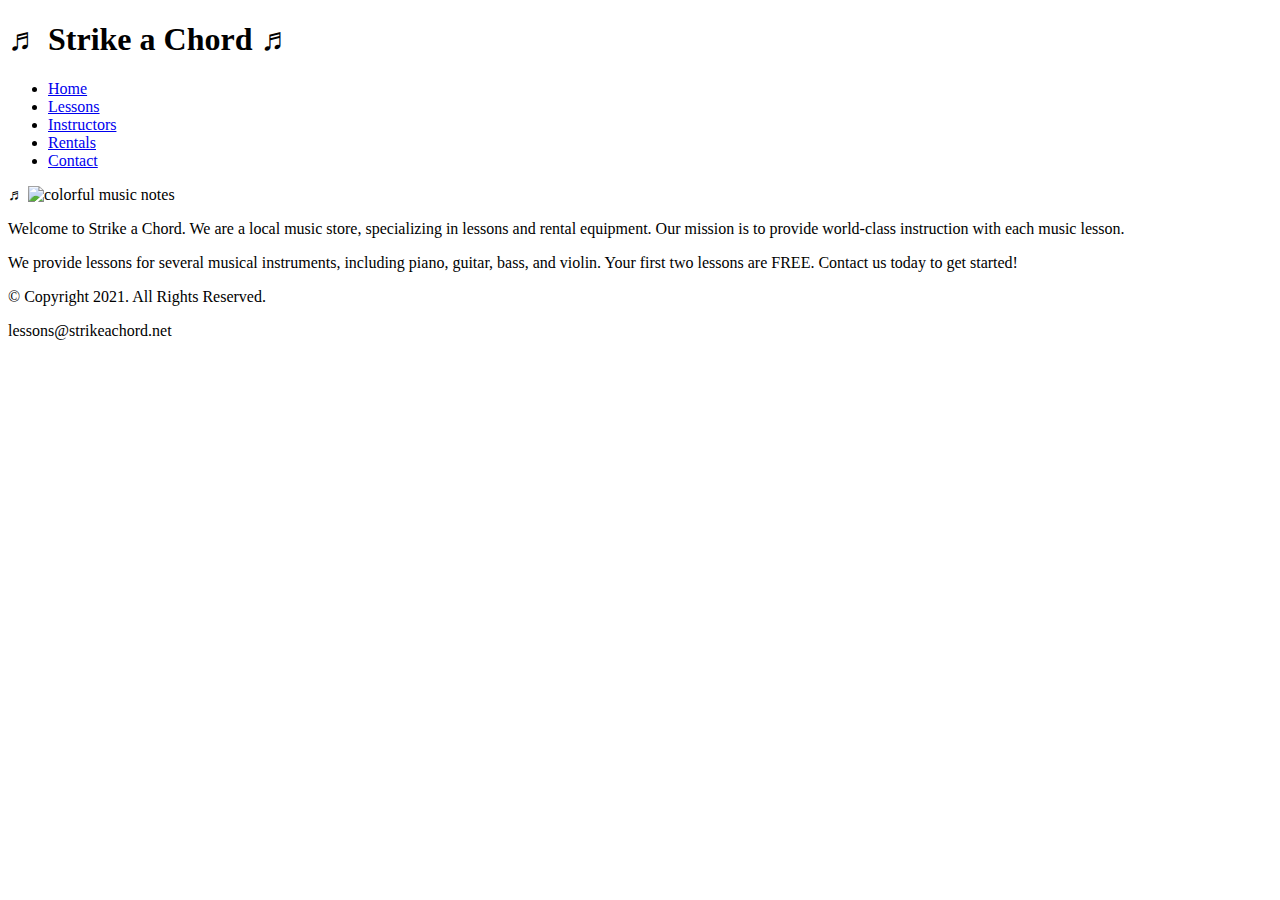
==== Desktop/lab1/nav/index.html @ 648d853f "03/04 report" ====
<!--
 Student Name: Hieu Duke
 File Name: index.html
 Date: 3/3/2022
-->
<!DOCTYPE html>
<html lang="en">

<head>
    <meta charset="UTF-8">
    <meta http-equiv="X-UA-Compatible" content="IE=edge">
    <meta name="viewport" content="width=device-width, initial-scale=1.0">
    <link rel="stylesheet" href="/styles.css">
    <title>Home</title>
</head>

<body>
    <header>
        <h1><span class="tab-desk">&#9836;</span> Strike a Chord <span class="tab-desk">&#9836;</span></h1>
    </header>
    <nav>

        <ul>
            <li><a href="/nav/index.html">Home</a> </li>
            <li><a href="/nav/lessons.html ">Lessons</a> </li>
            <li><a href="/nav/instructions.html ">Instructors</a> </li>
            <li><a href="/nav/rentals.html ">Rentals</a> </li>
            <li><a href="/nav/contact.html ">Contact</a></li>
        </ul>


    </nav>
    <!-- Use the main area to add the main content to the webpage -->
    <main>

        <!-- Hero Image -->
        <div id="hero">
            <span class="tab-desk">&#9836;</span>
            <img src="/img/Music_Bank.png" alt="colorful music notes">
        </div>
        <p>Welcome to Strike a Chord. We are a local music store, specializing in lessons and rental equipment. Our mission is to provide world-class instruction with each music lesson.</p>
        <p>We provide lessons for several musical instruments, including piano, guitar, bass, and violin. Your first two lessons are <span>FREE</span>. Contact us today to get started!</p>

    </main>

    <footer>
        <p>&copy; Copyright 2021. All Rights Reserved.</p>
        <p>lessons@strikeachord.net</p>
    </footer>
</body>


</html>
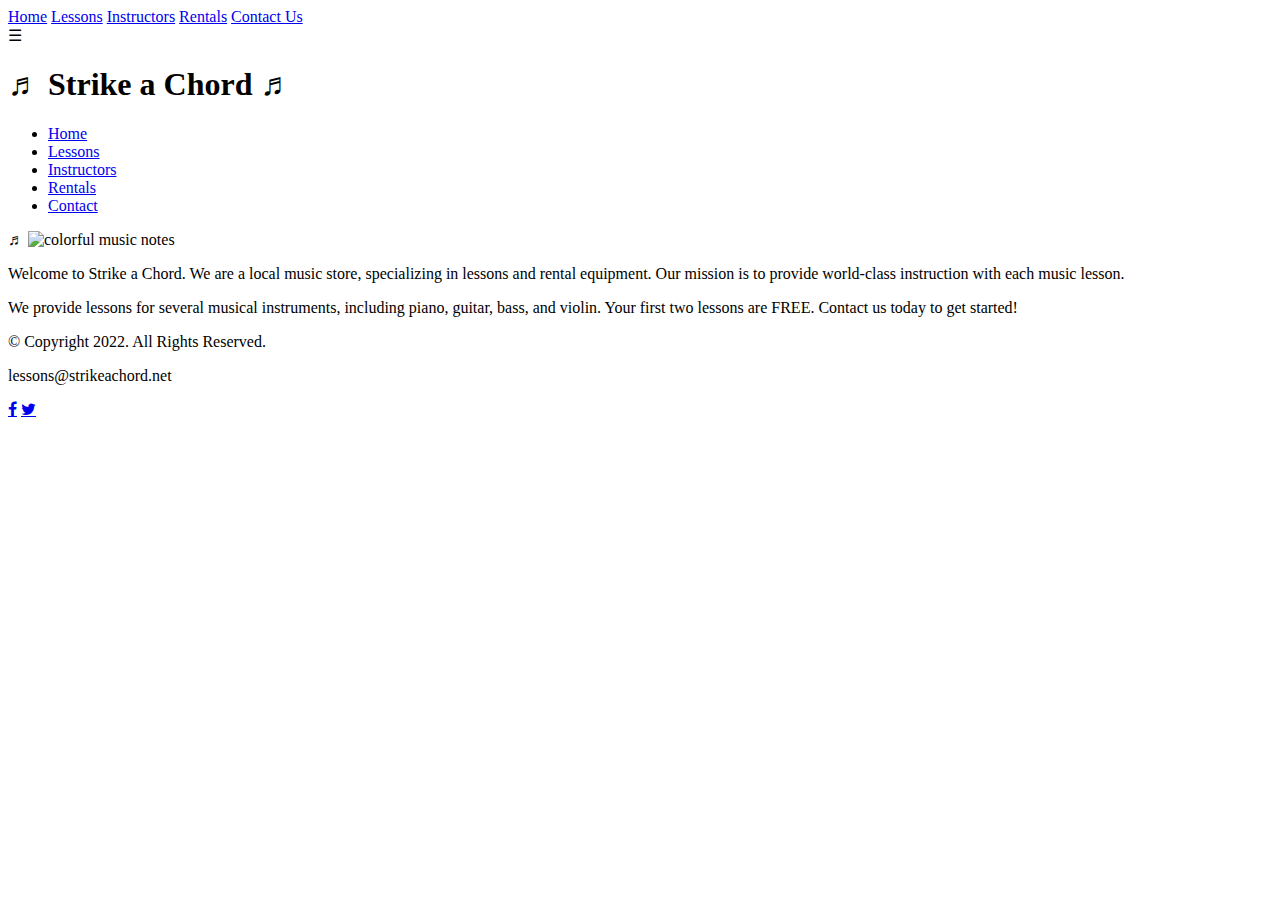
==== commit 7705c188: "3/8 report" ====
--- a/Desktop/lab1/nav/index.html
+++ b/Desktop/lab1/nav/index.html
@@ -10,20 +10,36 @@
     <meta charset="UTF-8">
     <meta http-equiv="X-UA-Compatible" content="IE=edge">
     <meta name="viewport" content="width=device-width, initial-scale=1.0">
-    <link rel="stylesheet" href="/styles.css">
-    <title>Home</title>
+    <meta name="description" content="Strike a Chord specializes in music lessons and music rental equipment. ">
+    <link rel="stylesheet " href="/styles.css ">
+    <link rel="stylesheet" href="https://cdnjs.cloudflare.com/ajax/libs/font-awesome/4.7.0/css/font-awesome.min.css">
+    <script src="/script.js "></script>
+    <title>Music Lessons - Rentals | Strike a Chord</title>
 </head>
 
 <body>
+    <!-- Mobile Nav -->
+    <nav class="mobile-nav ">
+        <div id="menu-links ">
+            <a href="index.html ">Home</a>
+            <a href="lessons.html ">Lessons</a>
+            <a href="instructors.html ">Instructors</a>
+            <a href="rentals.html ">Rentals</a>
+            <a href="contact.html ">Contact Us</a>
+        </div>
+        <a class="menu-icon " onclick="hamburger() ">
+            <div>&#9776;</div>
+        </a>
+    </nav>
     <header>
-        <h1><span class="tab-desk">&#9836;</span> Strike a Chord <span class="tab-desk">&#9836;</span></h1>
+        <h1><span class="tab-desk ">&#9836;</span> Strike a Chord <span class="tab-desk ">&#9836;</span></h1>
     </header>
-    <nav>
+    <nav class="tab-desk ">
 
         <ul>
-            <li><a href="/nav/index.html">Home</a> </li>
+            <li><a href="/nav/index.html ">Home</a> </li>
             <li><a href="/nav/lessons.html ">Lessons</a> </li>
-            <li><a href="/nav/instructions.html ">Instructors</a> </li>
+            <li><a href="/nav/instructors.html ">Instructors</a> </li>
             <li><a href="/nav/rentals.html ">Rentals</a> </li>
             <li><a href="/nav/contact.html ">Contact</a></li>
         </ul>
@@ -34,9 +50,9 @@
     <main>
 
         <!-- Hero Image -->
-        <div id="hero">
-            <span class="tab-desk">&#9836;</span>
-            <img src="/img/Music_Bank.png" alt="colorful music notes">
+        <div id="hero ">
+            <span class="tab-desk ">&#9836;</span>
+            <img src="/img/Music_Bank.png " alt="colorful music notes ">
         </div>
         <p>Welcome to Strike a Chord. We are a local music store, specializing in lessons and rental equipment. Our mission is to provide world-class instruction with each music lesson.</p>
         <p>We provide lessons for several musical instruments, including piano, guitar, bass, and violin. Your first two lessons are <span>FREE</span>. Contact us today to get started!</p>
@@ -44,8 +60,14 @@
     </main>
 
     <footer>
-        <p>&copy; Copyright 2021. All Rights Reserved.</p>
-        <p>lessons@strikeachord.net</p>
+        <div class="copyright">
+            <p>&copy; Copyright 2022. All Rights Reserved.</p>
+            <p>lessons@strikeachord.net</p>
+        </div>
+        <div class="social">
+            <a href="#" class="fa fa-facebook"></a>
+            <a href="#" class="fa fa-twitter"></a>
+        </div>
     </footer>
 </body>
 
